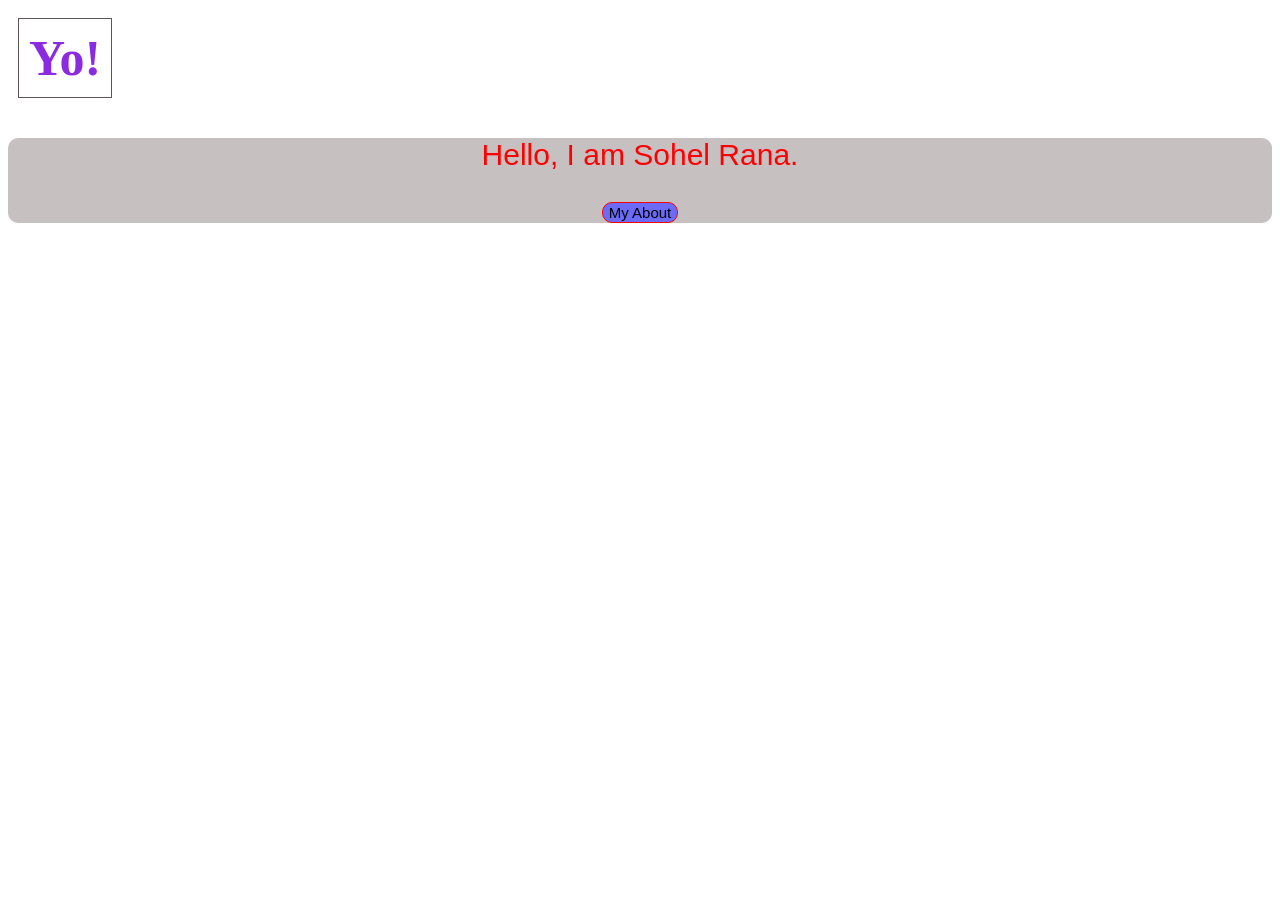
==== index.html @ 70d85fb5 "first commit" ====
<!DOCTYPE html>
<html lang="en">

<head>
    <meta charset="UTF-8">
    <meta name="viewport" content="width=device-width, initial-scale=1.0">
    <title>Yo!</title>
    <link rel="stylesheet" href="style.css">

</head>

<body>
    <h1>Yo!</h1>
    <div id="parent">
        <p>Hello, I am Sohel Rana.</p>
        <button onclick="myFunction()">My About</button>
        <p id="myId"></p>
        <script src="script.js"></script>
    </div>
</body>

</html>
---- style.css ----
#parent{
    text-align: center;
    background-color: rgb(199, 192, 192);
    box-sizing:border-box;
    border-radius: 10px;
    box-shadow: 1px black 1;
}
h1{
    display: inline-block;
    color: blueviolet;
    font-size: 50px;
    padding:10px;
    margin: 10px;
    border: 1px rgb(95, 87, 87) solid;
}
p{
    font-size: 30px;
    font-family: Impact, Haettenschweiler, 'Arial Narrow Bold', sans-serif;
    color:red;
}
button{
    background-color: rgb(107, 107, 248);
    border-radius: 10px;
    border: 1px red solid;
    font-size: 15px;
}
#myId{
    font-family: 'Franklin Gothic Medium', 'Arial Narrow', Arial, sans-serif;
    font-size: 20px;
    color:rgb(0, 0, 0);

}
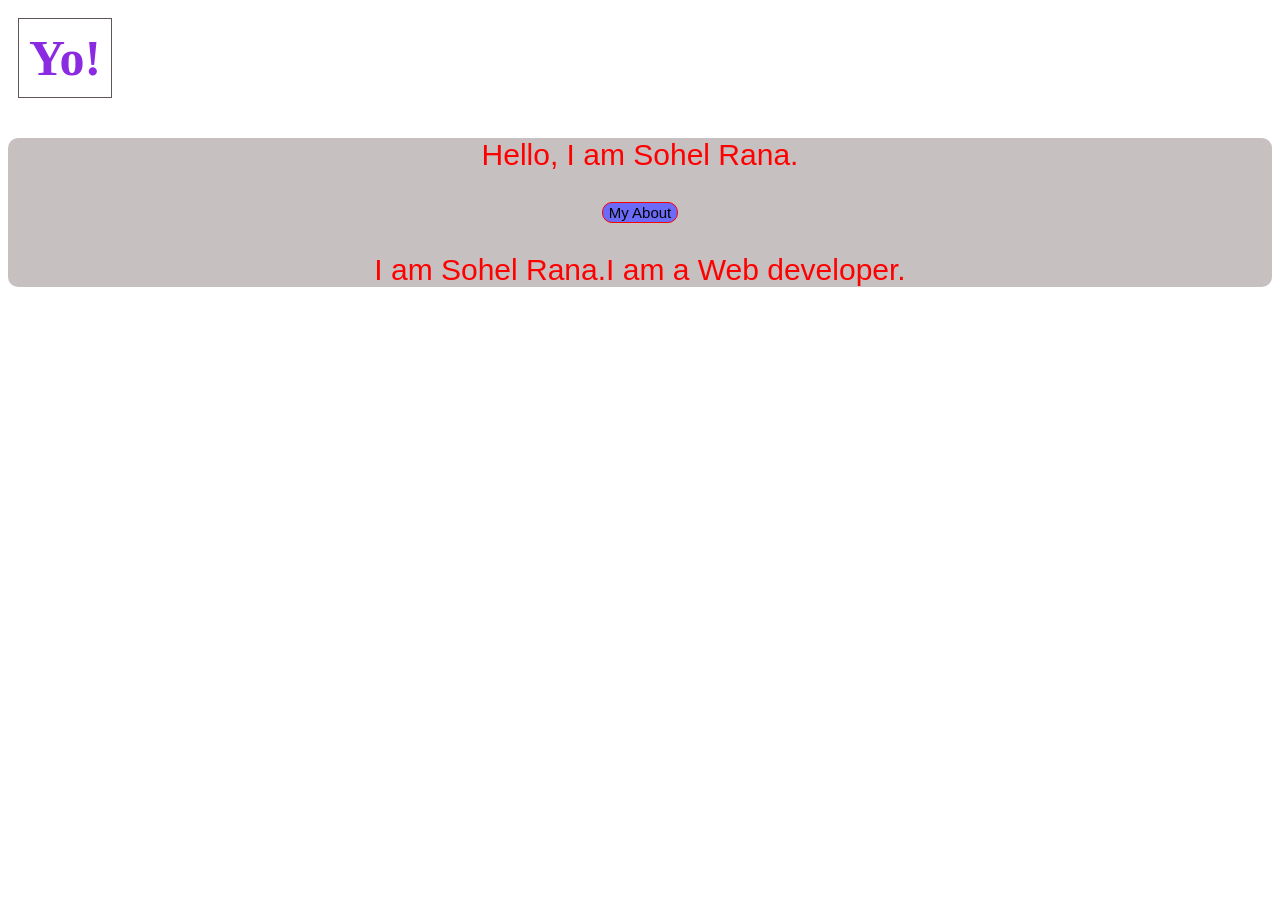
==== commit a1fea9f0: "update add to new p tag" ====
--- a/index.html
+++ b/index.html
@@ -15,6 +15,7 @@
         <p>Hello, I am Sohel Rana.</p>
         <button onclick="myFunction()">My About</button>
         <p id="myId"></p>
+        <p>I am Sohel Rana.I am a Web developer.</p>
         <script src="script.js"></script>
     </div>
 </body>
